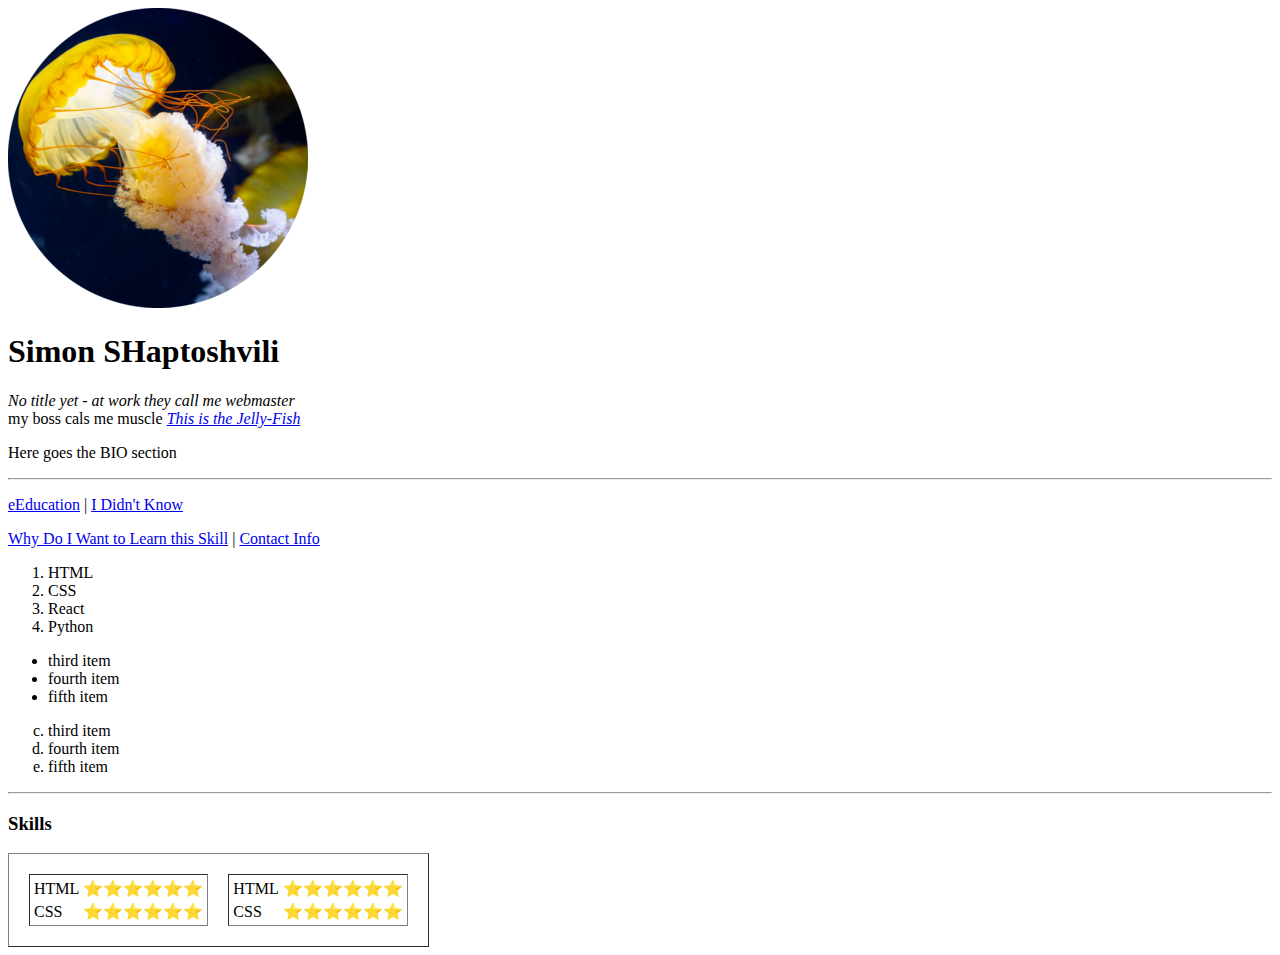
==== index.html @ 5c11a571 "Add files via upload" ====
<!DOCTYPE html>
<html lang="en" dir="ltr">

<head>
  <meta charset="utf-8">
  <title> 🤣 Simon's Personal Site</title>
  <link rel="stylesheet" href="style.css">
</head>

<body>
  <img src="images/jelly-fish.png" alt="Steve McQueen">
  <h1>Simon SHaptoshvili</h1>
  <p><em>No title yet - at work they call me webmaster</em><br>
    my boss cals me muscle
    <em><a href="https://en.wikipedia.org/wiki/Jellyfish" target="_blank">This is the Jelly-Fish</a></em>
  </p>
  <p>Here goes the BIO section</p>
  <hr>
  <p><a href="eEducation.html" target="_blank">eEducation</a> | <a href="i-didnot-know.html" target="_blank">I Didn't Know</a></p>
  <p><a href="why-I-Do-This.html">Why Do I Want to Learn this Skill</a> | <a href="contact.html" target="_blank">Contact Info</a></p>

  <ol>
    <li>HTML</li>
    <li>CSS</li>
    <li>React</li>
    <li>Python</li>
  </ol>
  <ol class="special" type="I">
    <li value="3">third item</li>
    <li>fourth item</li>
    <li>fifth item</li>
  </ol>
  <ol type="a">
    <li value="3">third item</li>
    <li>fourth item</li>
    <li>fifth item</li>
  </ol>
  <hr>
  <h3>Skills</h3>
  <table border="1"cellspacing="20">
    <td>
      <table>
        <tr>
          <td>HTML</td>
          <td>⭐️⭐️⭐️⭐️⭐️⭐️</td>
        </tr>
        <tr>
          <td>CSS</td>
          <td> ⭐️⭐️⭐️⭐️⭐️⭐️</td>
        </tr>
      </table>
    </td>
    <td>
      <table>
        <tr>
          <td>HTML</td>
          <td>⭐️⭐️⭐️⭐️⭐️⭐️</td>
        </tr>
        <tr>
          <td>CSS</td>
          <td> ⭐️⭐️⭐️⭐️⭐️⭐️</td>
        </tr>
      </table>

    </td>
  </table>


</body>

</html>
---- style.css ----
.special li {
  list-style: url() outside;
}

pre {
  font-size: .7rem;
  margin: 0;
  color: black
}

.style li {
  list-style: inside url(https://uc-emoji.azureedge.net/orig/a8/3037f0389addfe580a391599c85f1b.png)
}
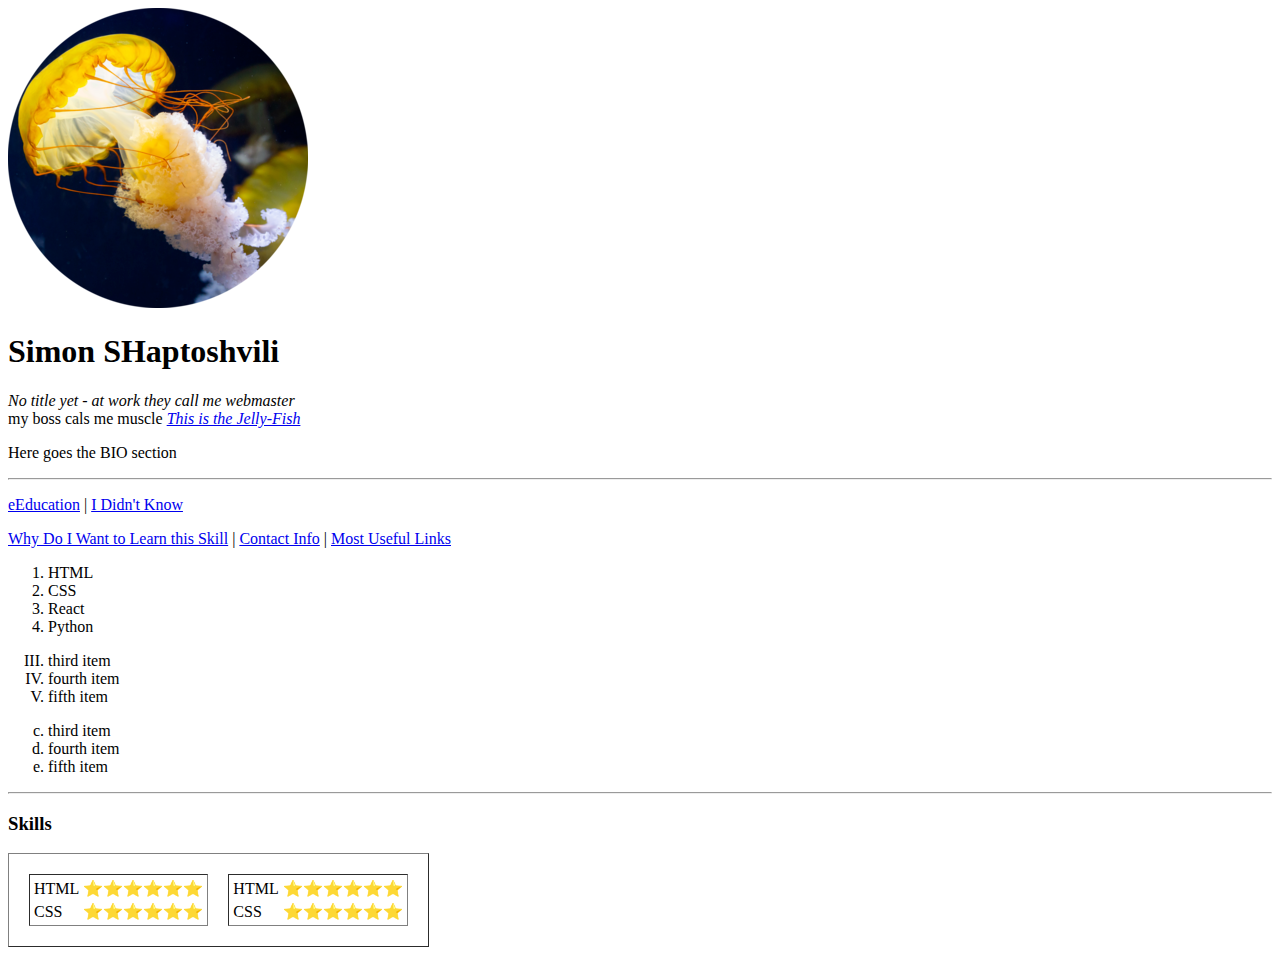
==== commit c570d739: "addingn and updating files" ====
--- a/index.html
+++ b/index.html
@@ -4,9 +4,8 @@
 <head>
   <meta charset="utf-8">
   <title> 🤣 Simon's Personal Site</title>
-  <link rel="stylesheet" href="style.css">
+  <link rel="stylesheet" href="css/style.css">
 </head>
-
 <body>
   <img src="images/jelly-fish.png" alt="Steve McQueen">
   <h1>Simon SHaptoshvili</h1>
@@ -17,7 +16,8 @@
   <p>Here goes the BIO section</p>
   <hr>
   <p><a href="eEducation.html" target="_blank">eEducation</a> | <a href="i-didnot-know.html" target="_blank">I Didn't Know</a></p>
-  <p><a href="why-I-Do-This.html">Why Do I Want to Learn this Skill</a> | <a href="contact.html" target="_blank">Contact Info</a></p>
+  <p><a href="why-I-Do-This.html">Why Do I Want to Learn this Skill</a> | <a href="contact.html" target="_blank">Contact Info</a> | <a href="useful-links.html" target="_blank">Most Useful Links</a>
+  </p>
 
   <ol>
     <li>HTML</li>
@@ -37,7 +37,7 @@
   </ol>
   <hr>
   <h3>Skills</h3>
-  <table border="1"cellspacing="20">
+  <table border="1" cellspacing="20">
     <td>
       <table>
         <tr>
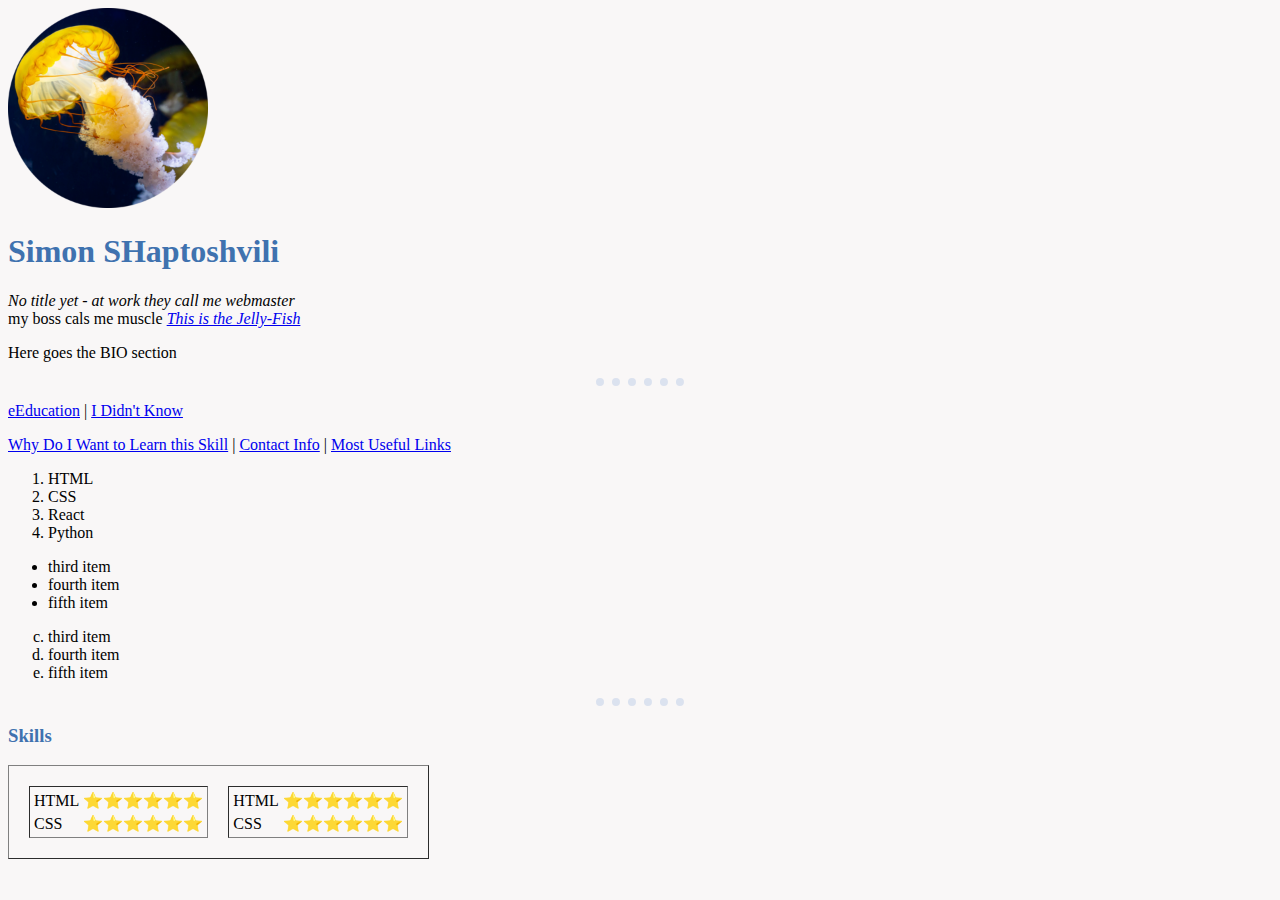
==== commit dfc6ef29: "Update index.html" ====
--- a/index.html
+++ b/index.html
@@ -4,7 +4,7 @@
 <head>
   <meta charset="utf-8">
   <title> 🤣 Simon's Personal Site</title>
-  <link rel="stylesheet" href="css/style.css">
+  <link rel="stylesheet" href="style.css">
 </head>
 <body>
   <img src="images/jelly-fish.png" alt="Steve McQueen">
@@ -15,7 +15,7 @@
   </p>
   <p>Here goes the BIO section</p>
   <hr>
-  <p><a href="eEducation.html" target="_blank">eEducation</a> | <a href="i-didnot-know.html" target="_blank">I Didn't Know</a></p>
+  <p><a href="eEducation.html" target="_blank">eEducation</a> | <a href="I-didnot-know.html" target="_blank">I Didn't Know</a></p>
   <p><a href="why-I-Do-This.html">Why Do I Want to Learn this Skill</a> | <a href="contact.html" target="_blank">Contact Info</a> | <a href="useful-links.html" target="_blank">Most Useful Links</a>
   </p>
 
--- a/style.css
+++ b/style.css
@@ -0,0 +1,36 @@
+
+body {
+  background-color: #F9F7F7
+}
+
+hr {
+  border-style: dotted none none;
+  border-top-style: dotted;
+  border-width: 8px;
+  border-color:#DBE2EF;
+  width:7%
+}
+.special li {
+  list-style: url() outside;
+}
+h1,h3{
+  color:#3F72AF
+}
+img{
+max-width:200px;
+}
+.listtype li{
+  list-style-type: "\1F604";
+}
+.liststyle li {
+  list-style: inside url(https://emojipedia-us.s3.dualstack.us-west-1.amazonaws.com/thumbs/240/apple/285/broccoli_1f966.png);
+}
+pre {
+  font-size: .7rem;
+  margin: 0;
+  color: black
+}
+
+.style li {
+  list-style: inside url(https://uc-emoji.azureedge.net/orig/a8/3037f0389addfe580a391599c85f1b.png)
+}
